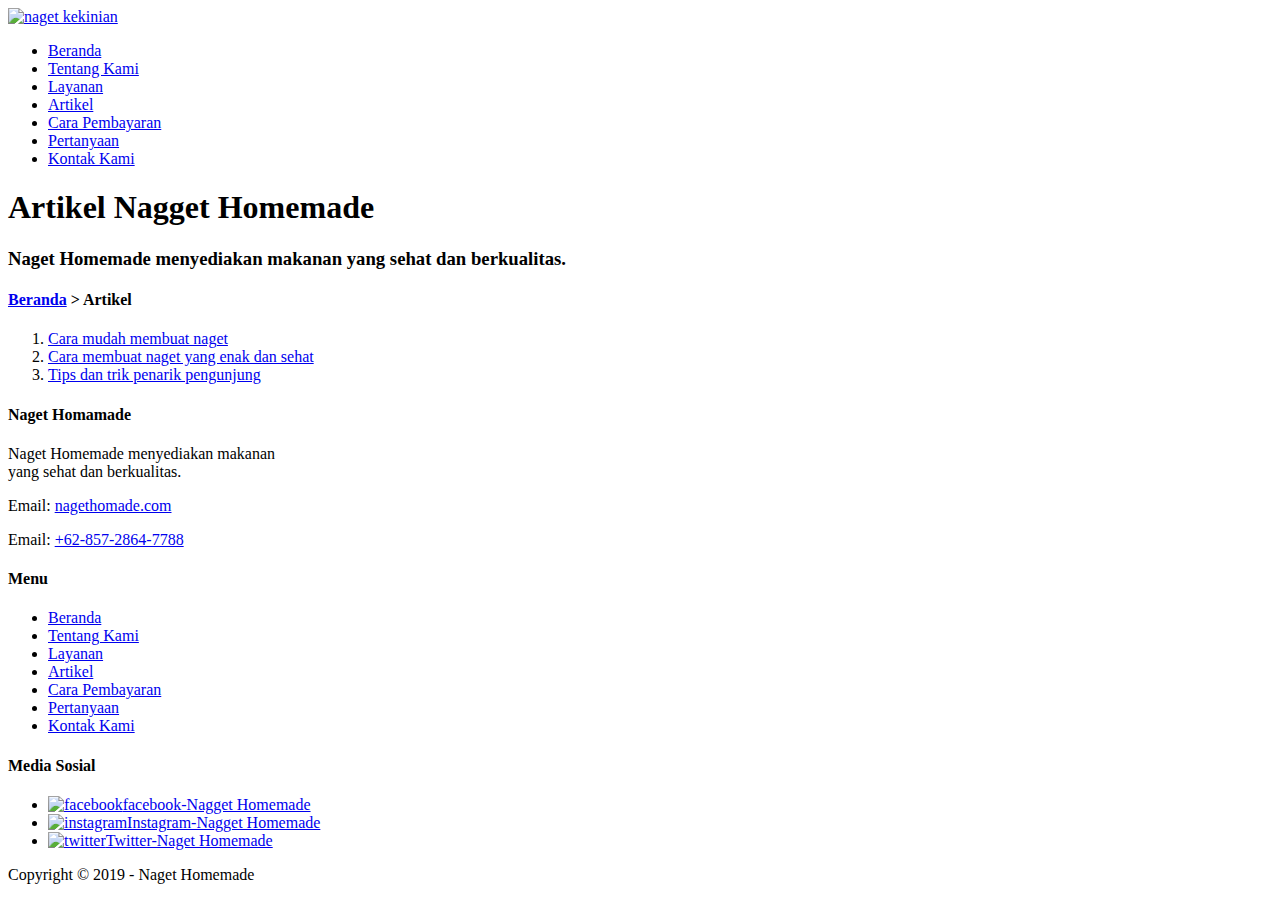
==== artikel.html @ a6f1a1c9 "Add files via upload" ====
<!DOCTYPE html>
<html lang="en">
<head>
	<meta charset="UTF-8">
	<meta name="viewport" content="width=device-width, initial-scale=<imgkekinian>">
	<meta http-equiv="X-UA-Compatible" content="ie=edge">
	<title>naget kekinian </title>
	<meta name="description" content="kami menyediakan naget ayam yang di sukai anak-anak ">

	<!-- Start CSS -->
	<link rel="stylesheet" href="styles/style.css">
	<!-- End CSS -->
</head>
<body>
	<!-- Start Logo -->
	<div class="container logo">
			<a href= "index,html" title="Naget Homemade">
				<img src="images/logo-naget.png "alt="naget kekinian" width="150">
			</a>
		</div>
		<!-- End Logo-->
	
		<!-- Start Menu Primer -->
		<div class="container menu-primer">
			<ul>
				<li>
					<a href="index.html" title="Beranda">Beranda</a>
				</li>
				<li>
					<a href="tentang.html" title="Tentang Kami">Tentang Kami</a>
				</li>
				<li>
					<a href="layanan.html" title="Layanan">Layanan</a>
				</li>
				<li>
					<a href="artikel.html" title="Artikel" class ="active">Artikel</a>
				</li>
				<li>
					<a href="pembayaran.html" title="Cara Pembayaran">Cara Pembayaran</a>
				</li>
				<li>
					<a href="pertanyaan.html" title="Pertanyaan">Pertanyaan</a>
				</li>
				<li>
					<a href="kontak kami.html" title="Kontak Kami">Kontak Kami</a>
				</li>
			</ul>
		</div>
		<!-- End Menu Primer -->

	<!-- Start Jumbotron -->
	<div class="container jumbotron">
		<h1>Artikel Nagget Homemade</h1>
		<h3>Naget Homemade menyediakan makanan yang sehat dan berkualitas.</h3>
	</div>
	<!-- End Jumbotron -->

	<!-- Start Artikel & Testimonial -->
	<div class="container ">
		<!--- Start Artikel-->
			<div class="box-heading">
			<h4>
				<a href="index.html" title="Beranda">Beranda</a>
				> Artikel
			</h4>
			</div>
			<div class="box-isi">
				<ol>
					<li>
						<a href="Cara mudah membuat naget" title="Cara mudah membuat naget">Cara mudah membuat naget</a>
					</li>
					<li>
						<a href="Cara membuat naget yang enak dan sehat" title="Cara membuat naget yang enak dan sehat">Cara membuat naget yang enak dan sehat</a>
					</li>
					<li>
						<a href="Tips dan trik penarik pengunjung" title="Tips dan trik penarik pengunjung">Tips dan trik penarik pengunjung</a>
					</li>
				</ol>
			</div>
		</div>
	<!--- End Artikel -->

	<!-- Start Menu Sekunder -->
	<div class="container-full menu-sekunder">
			<div class="container">
				<!-- Start Nagget Homemade -->
				<div class="menu-sekunder-one">
					<h4>Naget Homamade</h4>
					<p>Naget Homemade menyediakan makanan <br> yang sehat dan berkualitas.</p>
					<p>Email: <a href="mailto:anagethomade.com" title="anagethomade.com">nagethomade.com</a></p>
					<p>Email: <a href="tel:+62-857-2864-778" title="+62-857-2864-778">+62-857-2864-7788</a></p>
				</div>
				<!-- End Nagget Homemade -->
	
				<!-- Start Menu -->
				<div class="menu-sekunder-two">
					<h4>Menu</h4>
						<ul>
							<li>
								<a href="index.html" title="Beranda">Beranda</a>
							</li>
							<li>
								<a href="tentang.html" title="Tentang Kami">Tentang Kami</a>
							</li>
							<li>
								<a href="layanan.html" title="Layanan">Layanan</a>
							</li>
							<li>
								<a href="artikel.html" title="Artike">Artikel</a>
							</li>
							<li>
								<a href="pembayaran.html" title="Cara Pembayaran">Cara Pembayaran</a>
							</li>
							<li>
								<a href="pertanyaan.html" title="Pertanyaan">Pertanyaan</a>
							</li>
							<li>
								<a href="kontak kami.html" title="Kontak Kami">Kontak Kami</a>
							</li>
						</ul>
				</div>
				<!-- End Menu -->
	
				<!-- Start Media Sosial -->
				<div class="menu-sekunder-three">
					<h4>Media Sosial</h4>
					<ul>
						<li>
							<a href= "https://facebook.com/" title="Facebook - Naget Homemade">
								<img src="images/logo-facebook.png" alt="facebook" widht="20">facebook-Nagget Homemade
							</a>
						</li>
						<li>
							<a	href= "https://instagram.com/" title="Instagram - Naget Homemade">
								<img src="images/logo-instagram.png" alt="instagram" widht="30">Instagram-Nagget Homemade
							</a>
						</li>
						<li>
							<a href= "https://twiter.com/" title="twitter - Naget Homemade">
								<img src="images/logo-twitter.png" alt="twitter" width="30">Twitter-Naget Homemade
							</a>
						</li>
					</ul>
				</div>
				<!-- End Media Sosial -->	
			</div>
		</div>
		<!-- End Menu sekunder -->
	
		<!-- Start Copyright -->
		<div class="container copyright">
			<p>Copyright &copy; 2019 - Naget Homemade</p>
		</div>
		<!-- End Copyright -->
	
	</body>
	</html>
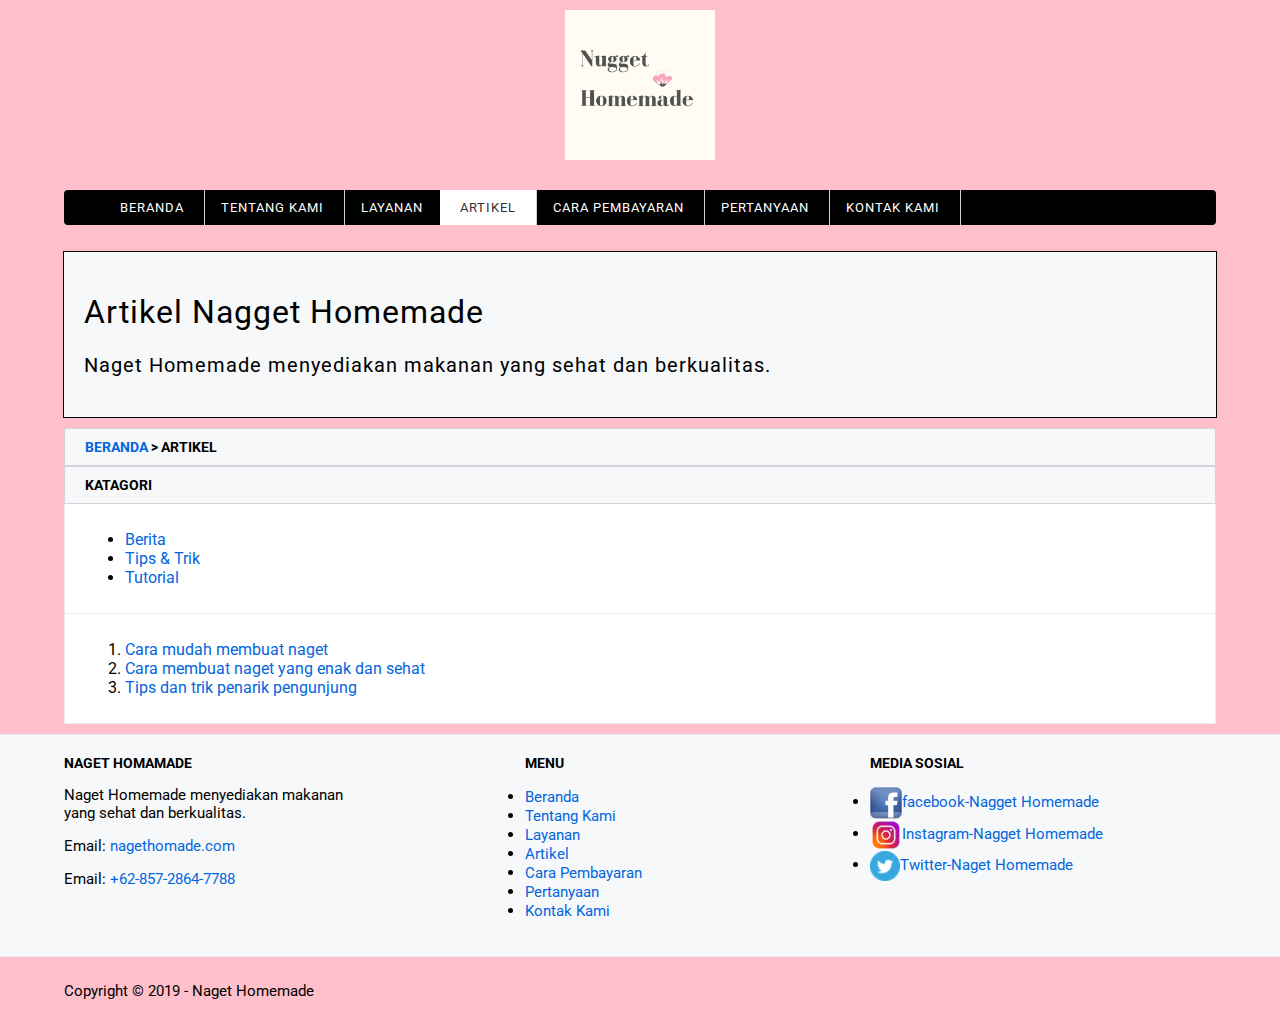
==== commit a27f40b0: "Add files via upload" ====
--- a/artikel.html
+++ b/artikel.html
@@ -15,7 +15,7 @@
 	<!-- Start Logo -->
 	<div class="container logo">
 			<a href= "index,html" title="Naget Homemade">
-				<img src="images/logo-naget.png "alt="naget kekinian" width="150">
+				<img src="images/logo-naget-homemade.jpg"alt="naget kekinian" width="150">
 			</a>
 		</div>
 		<!-- End Logo-->
@@ -56,13 +56,36 @@
 	<!-- End Jumbotron -->
 
 	<!-- Start Artikel & Testimonial -->
-	<div class="container ">
+	
 		<!--- Start Artikel-->
-			<div class="box-heading">
-			<h4>
-				<a href="index.html" title="Beranda">Beranda</a>
-				> Artikel
-			</h4>
+		<div class="container">
+			<div class="main-one"s>
+				<div class="box-heading">
+				<h4>
+					<a href="index.html" title="Beranda">Beranda</a>
+					> Artikel
+				</h4>
+				</div>
+			</div>
+			<div class="sidebar-two">		
+				<!-- Start Katagori	-->
+				<div class="box-heading">
+					<h4>Katagori</h4>
+				</div>
+				<div class="box-isi">
+					<ul>
+						<li>
+							<a href="#" title="Berita">Berita</a>
+						</li>
+						<li>
+							<a href="#" title="Tips & Trik">Tips & Trik</a>
+						</li>
+						<li>
+							<a href="#" title="Tutorial">Tutorial</a>
+						</li>
+					</ul>
+				</div>
+				<!-- End Katagori	-->
 			</div>
 			<div class="box-isi">
 				<ol>
@@ -78,7 +101,7 @@
 				</ol>
 			</div>
 		</div>
-	<!--- End Artikel -->
+		<!--- End Artikel -->
 
 	<!-- Start Menu Sekunder -->
 	<div class="container-full menu-sekunder">
--- a/styles/style.css
+++ b/styles/style.css
@@ -0,0 +1,347 @@
+/* Start Logo*/
+@import url('https://fonts.googleapis.com/css?family=Roboto&display=swap');
+/* End Logo*/
+
+/* Start Body*/
+body {
+    background-color: pink;
+    color: #000000; 
+    font-family: roboto, helvitica, Arial, Helvetica, sans-serif;
+    font-size: 16px; 
+    line-height: 1,5em;
+    margin: 0;
+    padding: 0;
+/* End Body*/
+}
+
+/* Start Debug */
+.bg-blue {
+    background-color: blue;
+}
+
+.bg-red {
+    background-color: red;
+}
+/* End Debug */
+
+/* Start Container */
+.container {
+    margin: 10px auto;
+    overflow: auto;
+    width: 90%;
+}
+.container-full {
+    margin: 10px auto;
+    overflow: auto;
+    width: 100%;
+}
+
+/* End Container */
+
+/* Start Logo */
+.logo {
+    text-align: center;  
+}
+
+/* End Logo */
+
+/* Start Anchor / Hyperlink */
+a:link,
+a:visited {
+    color:#0366de;
+    text-decoration: none;
+}
+a:hover,
+a:active {
+    color:#000000;
+    text-decoration: underline;
+}
+/* End Anchor / Hyperlink */
+
+/* Start Menu Primer */
+.menu-primer ul {
+    background-color: black;
+    border-radius: 4px;
+    box-shadow: 
+        0 3px 5px -1px rgba (0,0,0,2),
+        0 6px 10px 0 rgba(0,0,0,.14),
+        0 1px 18px 0 rgba(0,0,0,.12);     
+}
+
+.menu-primer li {
+    border-right: 1px solid #d1d5da;
+    display: inline-block; 
+    margin: 0 -4px;
+}
+
+.menu-primer a {
+    color: #ffffff;
+    font-size: 13px;
+    display: inline-block;
+    letter-spacing: 1px;
+    padding: 10px 20px;
+    text-transform: uppercase
+}
+
+.menu-primer a:hover {
+    background-color: #f7f7f7;
+    color: #000000;
+    text-decoration: none;
+}
+
+.menu-primer .active {
+    background-color: #ffffff;
+    color: #333333;
+    text-decoration: none;
+}
+/* End Menu Primer */
+
+/* Start Heading */
+h1, h2, h3, h5, h6 {
+    font-weight: 400;
+    letter-spacing: 1px;
+}
+h1 {
+    font-size: 28px;
+}
+h2 {
+    font-size: 24px;
+}
+h3 {
+    font-size: 18px;
+}
+h4 {
+    font-size: 16px;
+}
+h15 {
+    font-size: 14px;
+}
+h6 {
+    font-size: 13px
+}
+/* Start Heading */
+
+/* Start Jumbotron */
+.jumbotron {
+    background-color: #f6f8fa;
+    border: 1px solid;
+    border-radius: #eaecef;
+    padding: 20px 0;
+}
+.jumbotron h1 {
+    font-size: 32px;
+    padding: 0 20px;
+}
+.jumbotron h3 {
+    font-size: 20px;
+    padding: 0 20px;
+}
+/* End Jumbotron */
+
+/* Start Main */
+.main-home-one{
+    float: left;
+    width: 49.5%;
+}
+
+.main-home-two{
+    float: right;
+    width: 49.5%;
+}
+
+.main-home-one .box-isi,
+.main-home-two .box-isi {
+    height: 140px
+}
+
+/* End Main */
+
+/* Start Box*/
+.box-heading {
+    background-color: #f6f8fa;
+    border: 1px solid #d1d5da;
+    border-radius: 3px 3px 0 0;
+    margin: 0;
+    padding: 10px 20px;
+    text-transform: uppercase;
+}
+.box-heading h4{
+    font-size: 14px;
+    margin: 0;
+}
+.box-isi {
+    background-color: #ffffff;
+    border: 1px solid #eaecef;
+    border-top: 0;
+    margin: 0;
+    padding: 10px 20px;
+}
+/* End Box*/
+
+/* Start Testimonial */
+    .testimonial {
+        border-left: 4px solid #dfe2e5;
+        margin-left: 30px;
+        padding-left: 20px;
+    }
+/* End Testimonial */
+
+
+/* Start Menu SEkunder */
+.menu-sekunder {
+    background-color: #f6f8fa;
+    border-bottom: 1px solid #eaecef;
+    border-top: 1px solid #eaecef;
+    overflow: auto;
+    padding: 10px 0;
+}
+.menu-sekunder h4 {
+    font-size: 14px;
+    margin: 0 auto;
+    text-transform: uppercase;
+}
+.menu-sekunder ul {
+    padding: 0;
+}
+.menu-sekunder li {
+    list-style: disc;
+}
+.menu-sekunder-one,
+.menu-sekunder-two,
+.menu-sekunder-three {
+    float: left;
+}
+.menu-sekunder-one{
+    width: 40%;
+}
+
+.menu-sekunder li a,
+.menu-sekunder p {
+    font-size: 15px;
+}
+.menu-sekunder-two,
+.menu-sekunder-three {
+    width: 30%;
+}
+.menu-sekunder li img {
+    vertical-align: middle
+}
+/* End Menu SEkunder */
+
+/* Start Copyright */
+.copyright p {
+    font-size: 15px;
+}
+/* End Copyright */
+
+@import url(https://fonts.googleapis.com/css?family=Raleway);
+.snip1584 {
+  font-family: 'Raleway', sans-serif;
+  position: relative;
+  display: inline-block;
+  overflow: hidden;
+  margin: 10px;
+  min-width: 31%;
+  max-width: 31%;
+  width: 100%;
+  color: #ffffff;
+  font-size: 16px;
+  text-align: left;
+  display: inline-block;
+}
+.snip1584 * {
+  -webkit-box-sizing: border-box;
+  box-sizing: border-box;
+  -webkit-transition: all 0.25s ease;
+  transition: all 0.25s ease;
+}
+.snip1584:before {
+  position: absolute;
+  top: 10px;
+  bottom: 10px;
+  left: 10px;
+  right: 10px;
+  top: 100%;
+  content: '';
+  background-color: rgba(51, 51, 51, 0.9);
+  -webkit-transition: all 0.25s ease;
+  transition: all 0.25s ease;
+  -webkit-transition-delay: 0.25s;
+  transition-delay: 0.25s;
+}
+.snip1584 img {
+  vertical-align: top;
+  max-width: 100%;
+  backface-visibility: hidden;
+}
+.snip1584 figcaption {
+  position: absolute;
+  top: 0;
+  bottom: 0;
+  left: 0;
+  right: 0;
+  z-index: 1;
+  align-items: center;
+  display: flex;
+  flex-direction: column;
+  justify-content: center;
+}
+.snip1584 h3,
+.snip1584 h5 {
+  margin: 0;
+  opacity: 0;
+  letter-spacing: 1px;
+}
+.snip1584 h3 {
+  -webkit-transform: translateY(-100%);
+  transform: translateY(-100%);
+  text-transform: uppercase;
+  font-weight: 400;
+  -webkit-transition-delay: 0.05s;
+  transition-delay: 0.05s;
+  margin-bottom: 5px;
+}
+.snip1584 h5 {
+  font-weight: normal;
+  background-color: #ae895d;
+  padding: 3px 10px;
+  -webkit-transform: translateY(-100%);
+  transform: translateY(-100%);
+  -webkit-transition-delay: 0s;
+  transition-delay: 0s;
+}
+.snip1584 a {
+  position: absolute;
+  top: 0;
+  bottom: 0;
+  left: 0;
+  right: 0;
+  z-index: 1;
+}
+.snip1584:hover:before,
+.snip1584.hover:before {
+  top: 10px;
+  -webkit-transition-delay: 0s;
+  transition-delay: 0s;
+}
+.snip1584:hover h3,
+.snip1584.hover h3,
+.snip1584:hover h5,
+.snip1584.hover h5 {
+  -webkit-transform: translateY(0);
+  transform: translateY(0);
+  opacity: 1;
+}
+.snip1584:hover h3,
+.snip1584.hover h3 {
+  -webkit-transition-delay: 0.3s;
+  transition-delay: 0.3s;
+}
+.snip1584:hover h5,
+.snip1584.hover h5 {
+  -webkit-transition-delay: 0.2s;
+  transition-delay: 0.2s;
+}
+
+
+
